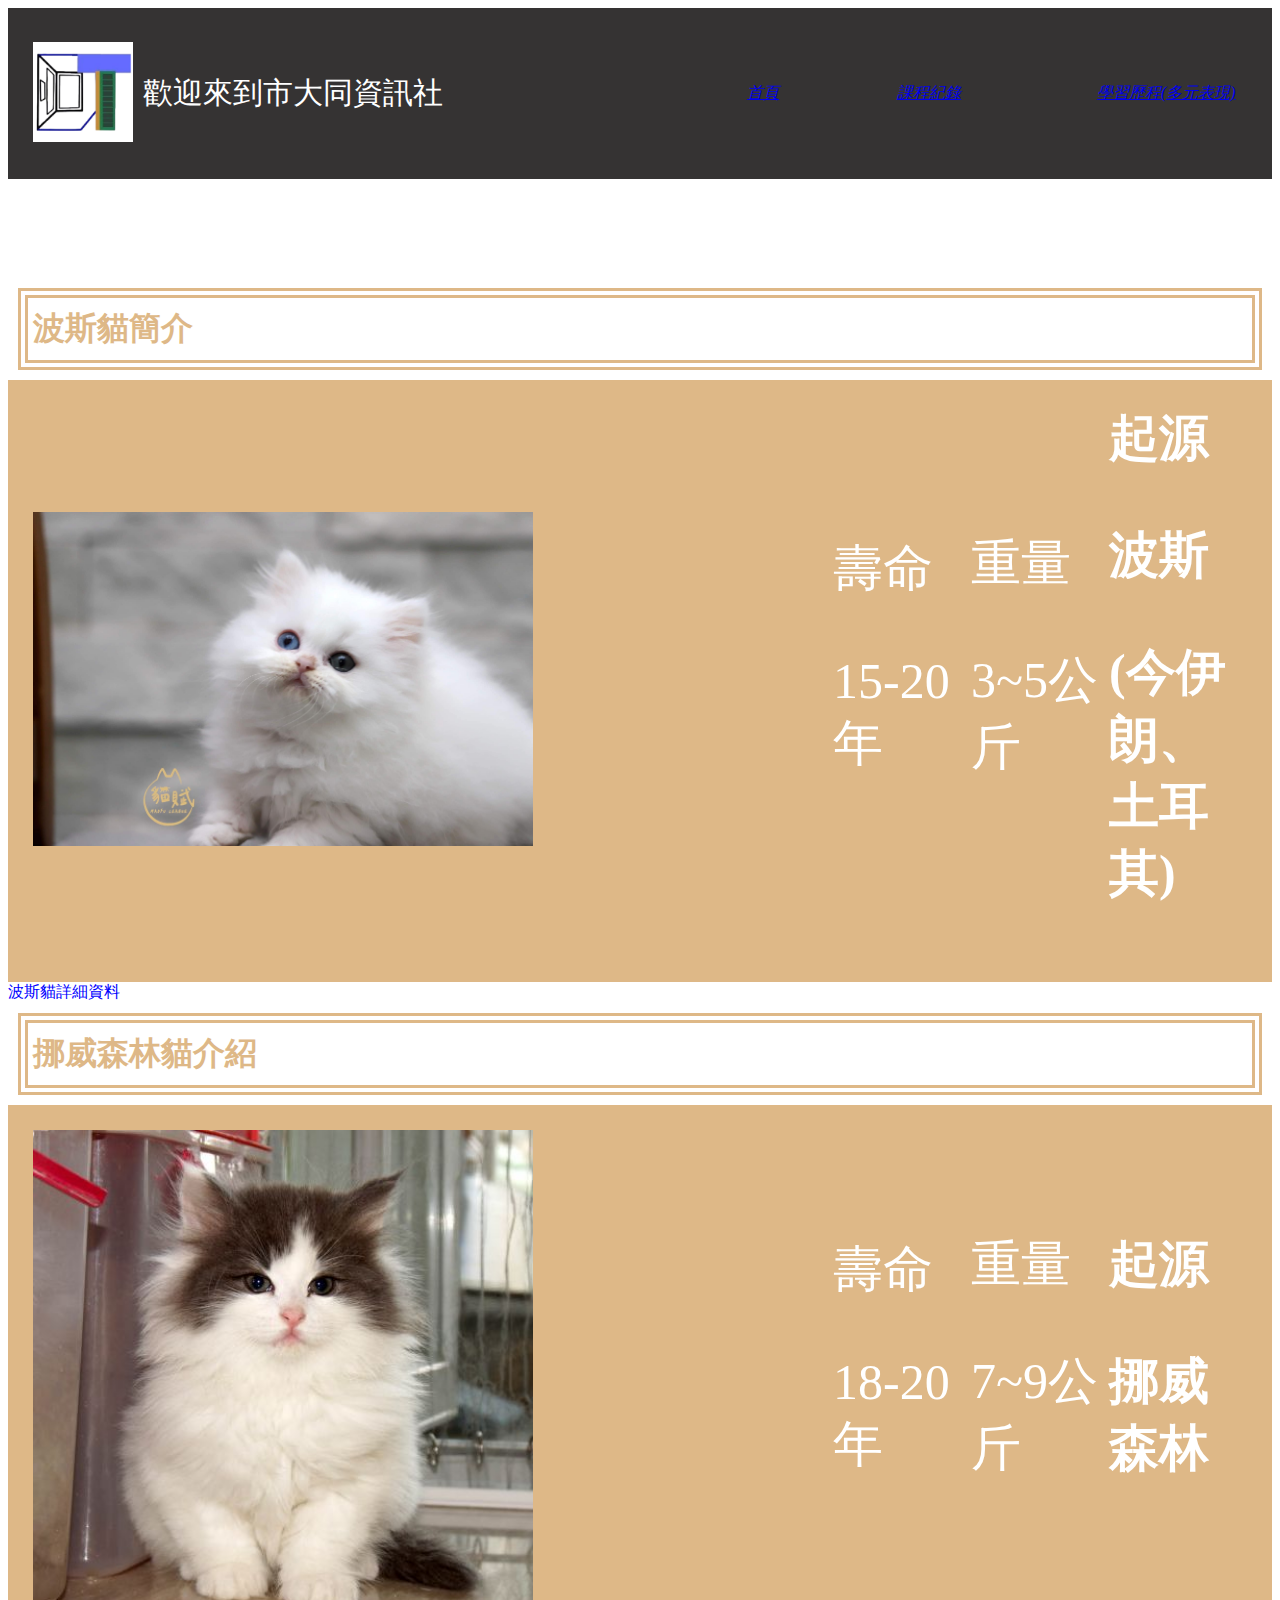
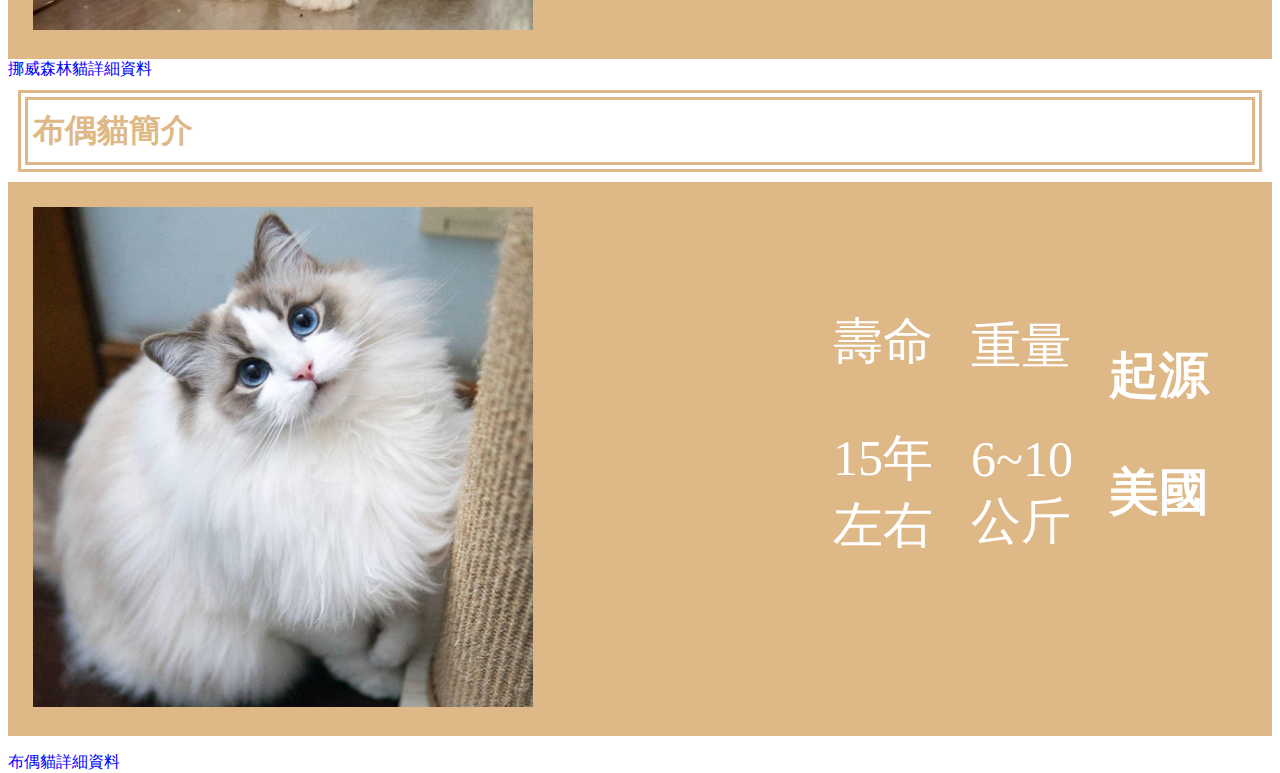
==== index.html @ 60ea2889 "12/23" ====
<!DOCTYPE html>
<html>
  <head>
    <title>資訊社</title>
    <link rel="stylesheet" type="text/css" href="style.css" />
  </head>
  <body>
   <div class="container">
      <div class="title">
        <div class="p3">
          <img src="i1.ico" width="100px" />
        </div>
          <div class="p2"><p>歡迎來到市大同資訊社</p></div>
        <div class="ti1"><i><a href="index.html">首頁</a></i></div>
        <div class="ti2"><i><a href="index2.html">課程紀錄</a></i></div>
        <div class="ti3"><i><a href="index3.html">學習歷程(多元表現)</a></i></div>
      </div>
    </div>
    <h1 id="space">welcome</h1>
    <h1 id="haha">波斯貓簡介</h1>
    <div class="container">
      <div class="title1">
        <div class="p1">
          <img src="a1.jpg" width="500px" />
        </div>
        <div class="ti4">壽命
          <p>15-20年</p>
        </div>
        <div class="ti5">重量
          <p>3~5公斤</p>
        </div>
        <div class="ti6"><b>起源</b>
          <P><b>波斯</b></P>
          <P><b>(今伊朗、土耳其)</b></P>
        </div>
      </div>
      <div class="btn" onclick="toggle_info1();">波斯貓詳細資料</div>
      <div id="cat1" class="invisible"><a href="https://fureverkids.net/%E6%B3%A2%E6%96%AF%E8%B2%93/">點擊傳送</a></div>
      <h1 id="haha">挪威森林貓介紹</h1>
      <div class="container">
        <div class="title1">
          <div class="p1">
            <img src="a2.jpg" width="500px" />
          </div>
          <div class="ti4">壽命
            <p>18-20年</p>
          </div>
          <div class="ti5">重量
            <p>7~9公斤</p>
          </div>
          <div class="ti6"><b>起源</b>
            <P><b>挪威森林</b></P>
          </div>
        </div>
        <div class="btn" onclick="toggle_info2();">挪威森林貓詳細資料</div>
        <div id="cat2" class="invisible"><a href="https://justdog.tw/%e6%8c%aa%e5%a8%81%e6%a3%ae%e6%9e%97%e8%b2%93%e7%9a%84%e5%84%aa%e7%bc%ba%e9%bb%9e%ef%bc%8c%e7%9c%8b%e5%ae%8c%e5%86%8d%e7%a2%ba%e5%ae%9a%e8%a6%81%e4%b8%8d%e8%a6%81%e9%a4%8a%e4%b8%80%e9%9a%bb%e5%90%a7/">點擊傳送</a></div>
        <h1 id="haha">布偶貓簡介</h1>
        <div class="container">
          <div class="title1">
            <div class="p1">
              <img src="a3.jpg" width="500px" />
            </div>
            <div class="ti4">壽命
              <p>15年左右</p>
            </div>
            <div class="ti5">重量
              <p>6~10公斤</p>
            </div>
            <div class="ti6"><b>起源</b>
              <P><b>美國</b></P>
            </div>
          </div>
          <div class="btn" onclick="toggle_info3();"><p>布偶貓詳細資料<p></div>
    <div id="cat3" class="invisible"><a href="https://www.missbebepet.com/%E4%BB%99%E5%A5%B3%E8%B2%93%E5%92%AA%E5%A4%A2%E5%B9%BB%E8%B2%93%E5%92%AA%E5%B8%83%E5%81%B6%E8%B2%93%EF%BC%81/#:~:text=%E5%B8%83%E5%81%B6%E8%B2%93%E6%BA%90%E8%87%AA%E7%BE%8E%E5%9C%8B%E7%9A%84,%E4%B8%8A%E7%AC%AC%E4%B8%80%E6%89%B9%E5%B8%83%E5%81%B6%E8%B2%93">點擊傳送</a></div>
    <script src="scripts/main.js"></script>
  </body>
</html>
---- style.css ----
body {
  background-color: hwb(175 25% 17% / 0);
}
ul {
  list-style-type: url("123.png");
}
ol {
  list-style-image: url("123.png");
}
.red {
  color: red;
}
ul.intro-list li li {
  color: rgb(241, 232, 232);
}
a:visited {
  color: white;
}
.a1 {
  color: aliceblue;
}
a1:visited {
  color: aliceblue;
}
#haha {
  padding: 9px 5px 9px 5px;
  border: 10px double burlywood;
  margin: 10px;
  color: burlywood;
}
#space {
  padding: 100px 5px 100px 5px;
  color: rgba(240, 248, 255, 0);
}
.div1 {
  color: crimson;
  padding: 9px 5px 9px 5px;
  border: 5px double yellow;
  margin: 0 auto;
  width: 50%;
}
.fake {
  background-color: rgb(18, 81, 136);
  height: 100px;
}
.container {
  background-color: rgba(128, 197, 238, 0.808);
  height: 0px;
  position: sticky;
}
.cat picture {
  display: flex;
  background-color: blue;
  width: 200px;
  margin: 0 auto;
  padding: 300px;
}
/*img {
  position: sticky;
  top: 0;
}*/

.container1 {
  display: flex;
  background-color: blue;
  width: 200px;
  margin: 0 auto;
  padding: 50px;
  /*flex-wrap: wrap;
  flex-direction: row;
  justify-content: space-evenly;
  align-items: center;*/
}
.item {
  background-color: aqua;
  width: 100px;
  font-size: 36px;
  height: 50px;
  text-align: center;
  margin: 10px;
  padding: 10px;
  color: rgb(20, 19, 19);
  /*flex-grow: 2;*/
  /*flex-shrink: 0;*/
}
.item2 {
  background-color: aqua;
  width: 100px;
  height: 50px;
  font-size: 36px;
  text-align: center;
  margin: 10px;
  padding: 10px;
  color: crimson;
  /*flex-grow: 1;*/
}
.item3 {
  background-color: aqua;
  height: 50px;
  width: 100px;
  font-size: 36px;
  text-align: center;
  margin: 10px;
  padding: 10px;
  color: crimson;
}
.title {
  display: flex;
  background-color: rgb(53, 51, 51);
  width: auto;
  margin: 0 auto;
  padding: 25px;
  justify-content: flex-end;
  align-items: center;
}
.title1 {
  display: flex;
  background-color: burlywood;
  width: auto;
  margin: 0 auto;
  padding: 25px;
  justify-content: flex-end;
  align-items: center;
}
.ti1 {
  width: 150px;
  color: white;
}
.ti2 {
  width: 200px;
  color: white;
}
.ti3 {
  width: 150px;
  color: white;
}
.ti4 {
  width: 400px;
  color: white;
  font-size: 50px;
}
.ti5 {
  width: 400px;
  color: white;
  font-size: 50px;
}
.ti6 {
  width: 400px;
  color: white;
  font-size: 50px;
}
.p1 {
  margin-right: 300px;
}
.p2{
  margin-right:auto;
  color: white;
  padding:10px;
  font-size: 30px;
}
.p3{
  flex-basis: 100px;
  margin-right: 0px;
}
.btn {
  color: blue;
  width: 300px;
  cursor: pointer;
}
.invisible {
  display: none;
}
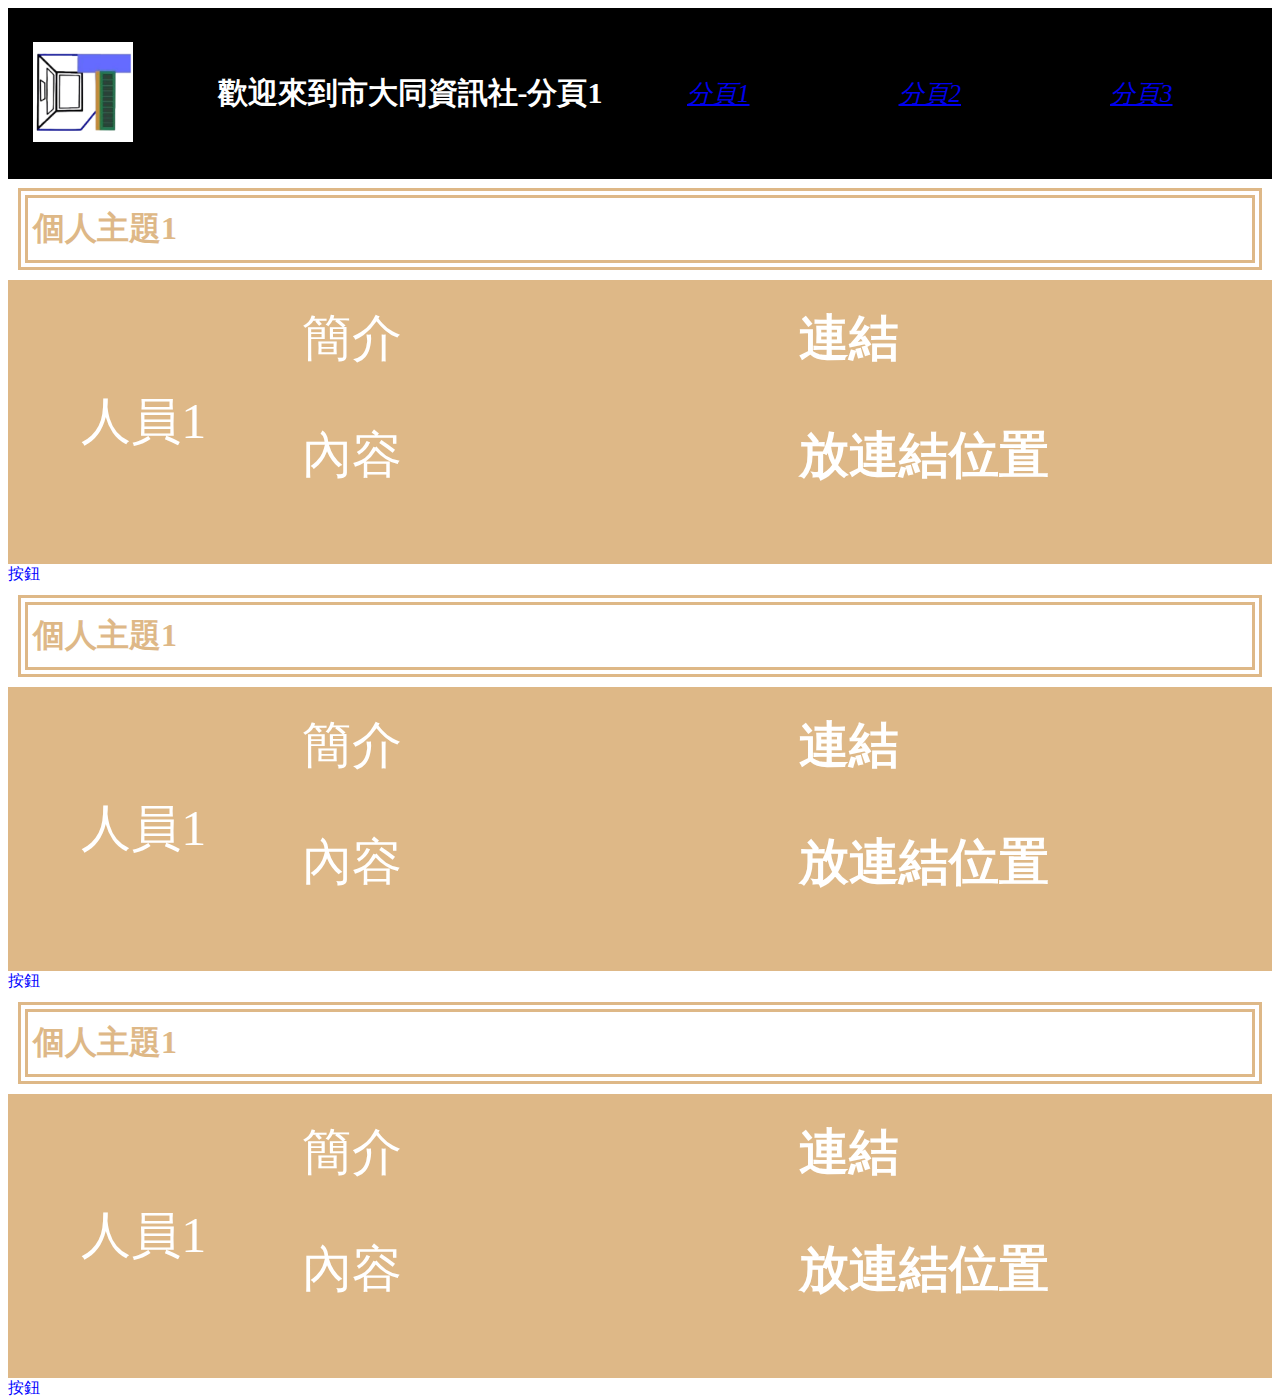
==== commit 8dace047: "2/11" ====
--- a/index.html
+++ b/index.html
@@ -10,68 +10,57 @@
         <div class="p3">
           <img src="i1.ico" width="100px" />
         </div>
-          <div class="p2"><p>歡迎來到市大同資訊社</p></div>
-        <div class="ti1"><i><a href="index.html">首頁</a></i></div>
-        <div class="ti2"><i><a href="index2.html">課程紀錄</a></i></div>
-        <div class="ti3"><i><a href="index3.html">學習歷程(多元表現)</a></i></div>
+          <div class="p2"><p><b>歡迎來到市大同資訊社-分頁1</b></p></div>
+        <div class="ti1"><i><a href="index.html">分頁1</a></i></div>
+        <div class="ti2"><i><a href="index2.html">分頁2</a></i></div>
+        <div class="ti3"><i><a href="index3.html">分頁3</a></i></div>
       </div>
     </div>
     <h1 id="space">welcome</h1>
-    <h1 id="haha">波斯貓簡介</h1>
+    <h1 id="haha">個人主題1</h1>
     <div class="container">
       <div class="title1">
         <div class="p1">
-          <img src="a1.jpg" width="500px" />
+         <p>人員1</p>
         </div>
-        <div class="ti4">壽命
-          <p>15-20年</p>
+        <div class="ti4">簡介
+          <p>內容</p>
         </div>
-        <div class="ti5">重量
-          <p>3~5公斤</p>
-        </div>
-        <div class="ti6"><b>起源</b>
-          <P><b>波斯</b></P>
-          <P><b>(今伊朗、土耳其)</b></P>
+        <div class="ti6"><b>連結</b>
+          <P><b>放連結位置</b></P>
         </div>
       </div>
-      <div class="btn" onclick="toggle_info1();">波斯貓詳細資料</div>
+      <div class="btn" onclick="toggle_info1();">按鈕</div>
       <div id="cat1" class="invisible"><a href="https://fureverkids.net/%E6%B3%A2%E6%96%AF%E8%B2%93/">點擊傳送</a></div>
-      <h1 id="haha">挪威森林貓介紹</h1>
-      <div class="container">
-        <div class="title1">
-          <div class="p1">
-            <img src="a2.jpg" width="500px" />
-          </div>
-          <div class="ti4">壽命
-            <p>18-20年</p>
-          </div>
-          <div class="ti5">重量
-            <p>7~9公斤</p>
-          </div>
-          <div class="ti6"><b>起源</b>
-            <P><b>挪威森林</b></P>
-          </div>
+      <h1 id="haha">個人主題1</h1>
+    <div class="container">
+      <div class="title1">
+        <div class="p1">
+         <p>人員1</p>
         </div>
-        <div class="btn" onclick="toggle_info2();">挪威森林貓詳細資料</div>
-        <div id="cat2" class="invisible"><a href="https://justdog.tw/%e6%8c%aa%e5%a8%81%e6%a3%ae%e6%9e%97%e8%b2%93%e7%9a%84%e5%84%aa%e7%bc%ba%e9%bb%9e%ef%bc%8c%e7%9c%8b%e5%ae%8c%e5%86%8d%e7%a2%ba%e5%ae%9a%e8%a6%81%e4%b8%8d%e8%a6%81%e9%a4%8a%e4%b8%80%e9%9a%bb%e5%90%a7/">點擊傳送</a></div>
-        <h1 id="haha">布偶貓簡介</h1>
-        <div class="container">
-          <div class="title1">
-            <div class="p1">
-              <img src="a3.jpg" width="500px" />
-            </div>
-            <div class="ti4">壽命
-              <p>15年左右</p>
-            </div>
-            <div class="ti5">重量
-              <p>6~10公斤</p>
-            </div>
-            <div class="ti6"><b>起源</b>
-              <P><b>美國</b></P>
-            </div>
-          </div>
-          <div class="btn" onclick="toggle_info3();"><p>布偶貓詳細資料<p></div>
-    <div id="cat3" class="invisible"><a href="https://www.missbebepet.com/%E4%BB%99%E5%A5%B3%E8%B2%93%E5%92%AA%E5%A4%A2%E5%B9%BB%E8%B2%93%E5%92%AA%E5%B8%83%E5%81%B6%E8%B2%93%EF%BC%81/#:~:text=%E5%B8%83%E5%81%B6%E8%B2%93%E6%BA%90%E8%87%AA%E7%BE%8E%E5%9C%8B%E7%9A%84,%E4%B8%8A%E7%AC%AC%E4%B8%80%E6%89%B9%E5%B8%83%E5%81%B6%E8%B2%93">點擊傳送</a></div>
-    <script src="scripts/main.js"></script>
+        <div class="ti4">簡介
+          <p>內容</p>
+        </div>
+        <div class="ti6"><b>連結</b>
+          <P><b>放連結位置</b></P>
+        </div>
+      </div>
+      <div class="btn" onclick="toggle_info1();">按鈕</div>
+      <div id="cat1" class="invisible"><a href="https://fureverkids.net/%E6%B3%A2%E6%96%AF%E8%B2%93/">點擊傳送</a></div>
+      <h1 id="haha">個人主題1</h1>
+    <div class="container">
+      <div class="title1">
+        <div class="p1">
+         <p>人員1</p>
+        </div>
+        <div class="ti4">簡介
+          <p>內容</p>
+        </div>
+        <div class="ti6"><b>連結</b>
+          <P><b>放連結位置</b></P>
+        </div>
+      </div>
+      <div class="btn" onclick="toggle_info1();">按鈕</div>
+      <div id="cat1" class="invisible"><a href="https://fureverkids.net/%E6%B3%A2%E6%96%AF%E8%B2%93/">點擊傳送</a></div>
   </body>
 </html>
--- a/style.css
+++ b/style.css
@@ -29,7 +29,7 @@
   color: burlywood;
 }
 #space {
-  padding: 100px 5px 100px 5px;
+  padding: 50px 5px 50px 5px;
   color: rgba(240, 248, 255, 0);
 }
 .div1 {
@@ -106,7 +106,7 @@
 }
 .title {
   display: flex;
-  background-color: rgb(53, 51, 51);
+  background-color: black;
   width: auto;
   margin: 0 auto;
   padding: 25px;
@@ -123,21 +123,29 @@
   align-items: center;
 }
 .ti1 {
-  width: 150px;
+  width: auto;
   color: white;
+  font-size: 25px;
+  margin: auto;
 }
 .ti2 {
-  width: 200px;
+  width: auto;
   color: white;
+  font-size: 25px;
+  margin: auto;
 }
 .ti3 {
-  width: 150px;
+  width: auto;
   color: white;
+  font-size: 25px;
+  margin: auto;
 }
 .ti4 {
   width: 400px;
   color: white;
   font-size: 50px;
+  margin-left: auto;
+  margin-right:auto ;
 }
 .ti5 {
   width: 400px;
@@ -148,15 +156,21 @@
   width: 400px;
   color: white;
   font-size: 50px;
+  margin-left: auto;
+  margin-right:auto ;
 }
 .p1 {
-  margin-right: 300px;
+  margin-left: auto;
+  font-size: 50px;
+  color:white;
+  margin-right:auto ;
 }
 .p2{
-  margin-right:auto;
+  margin-left:auto;
   color: white;
   padding:10px;
   font-size: 30px;
+  width: auto;
 }
 .p3{
   flex-basis: 100px;
@@ -169,4 +183,4 @@
 }
 .invisible {
   display: none;
-}
+}